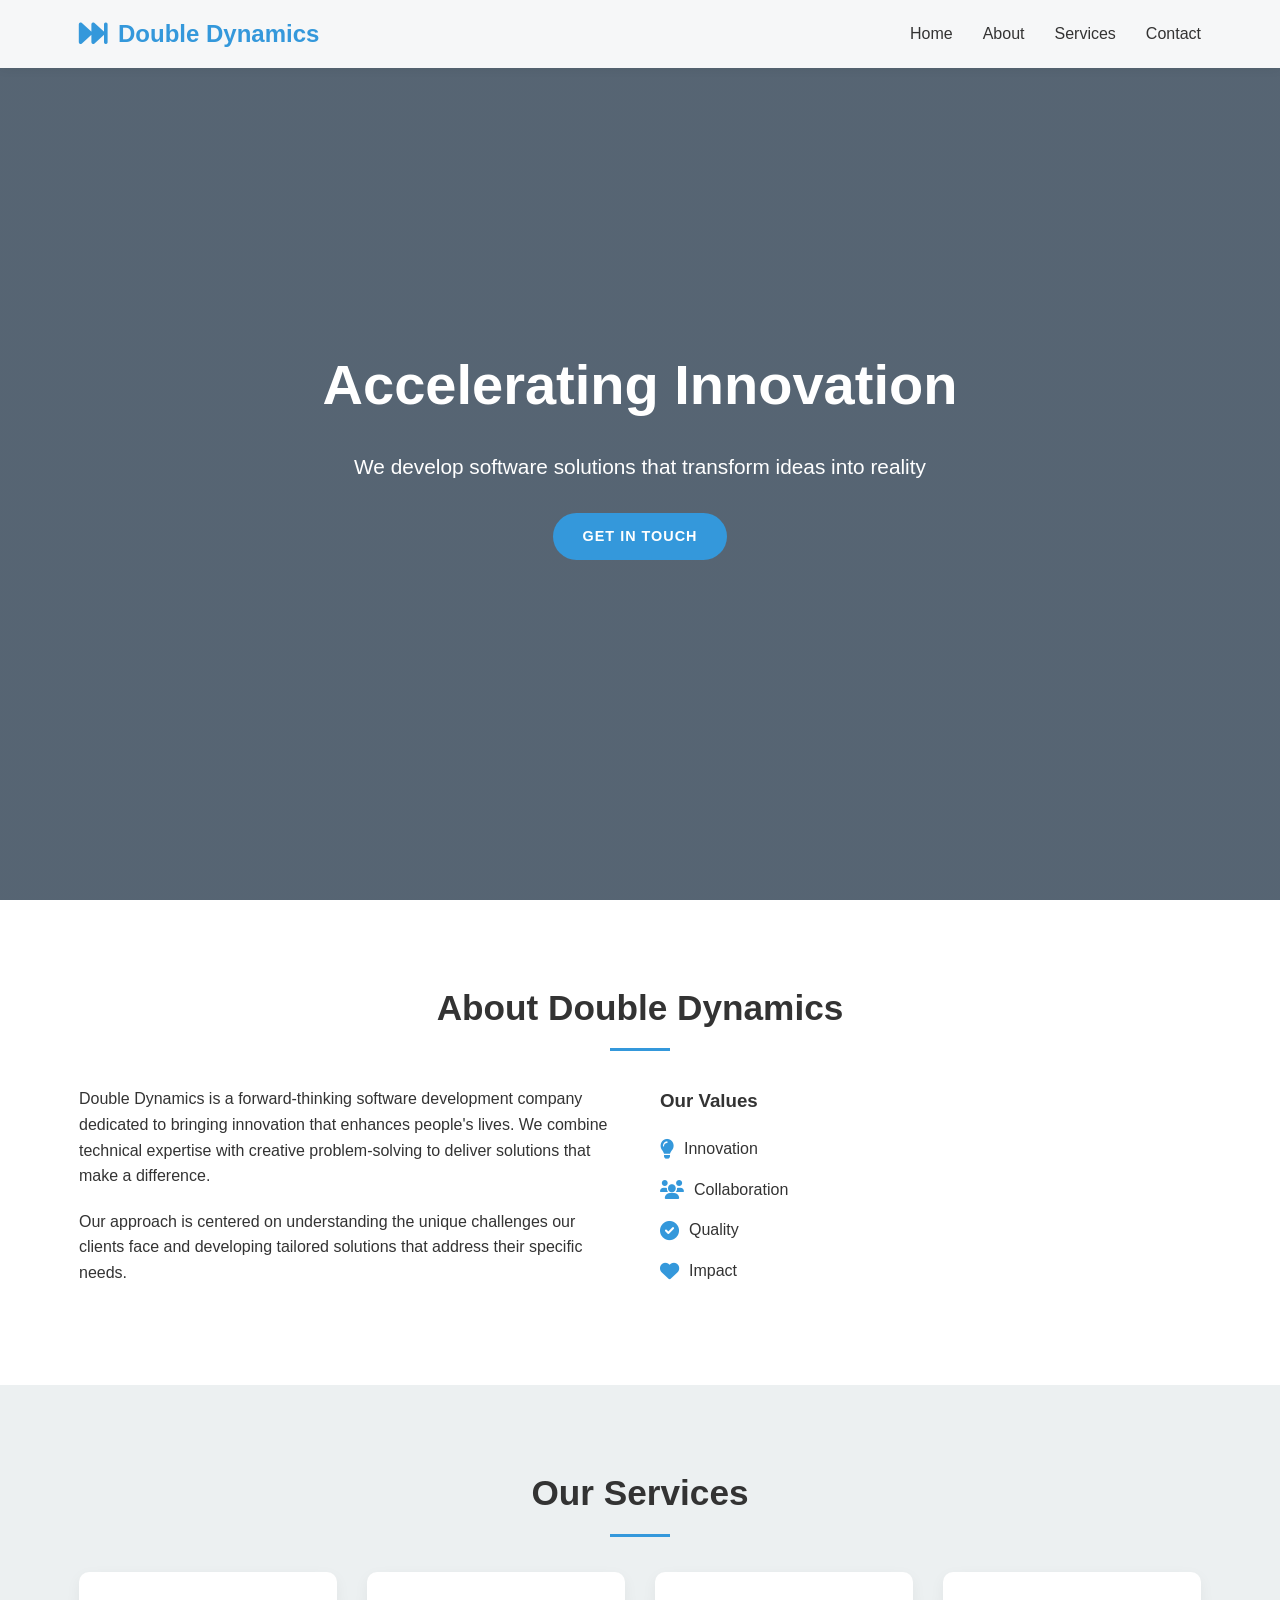
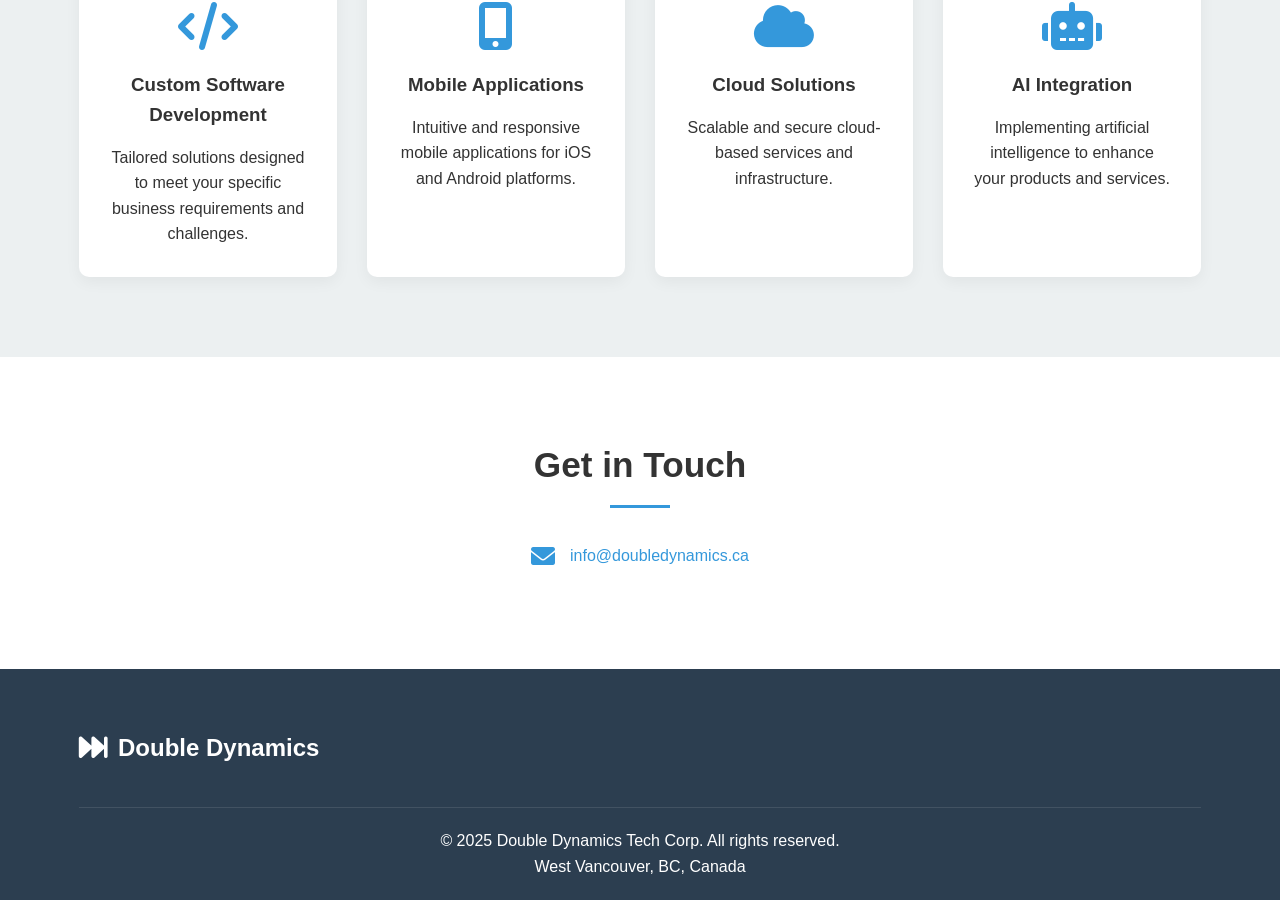
==== docs/index.html @ 599ba22c "Please provide the file changes you'd like me to summarize in a commit message." ====
<!DOCTYPE html>
<html lang="en">
<head>
    <meta charset="UTF-8">
    <meta name="viewport" content="width=device-width, initial-scale=1.0">
    <title>Double Dynamics - Innovative Software Solutions</title>
    <link rel="stylesheet" href="css/styles.css">
    <link rel="stylesheet" href="https://cdnjs.cloudflare.com/ajax/libs/font-awesome/6.0.0/css/all.min.css">
    <meta name="description" content="Double Dynamics - Bringing innovation to help people's lives through software development">
</head>
<body>
    <header>
        <div class="container">
            <div class="logo">
                <i class="fas fa-fast-forward"></i>
                <span>Double Dynamics</span>
            </div>
            <nav>
                <ul>
                    <li><a href="#home">Home</a></li>
                    <li><a href="#about">About</a></li>
                    <li><a href="#services">Services</a></li>
                    <li><a href="#contact">Contact</a></li>
                </ul>
            </nav>
        </div>
    </header>

    <section id="home" class="hero">
        <div class="container">
            <h1>Accelerating Innovation</h1>
            <p>We develop software solutions that transform ideas into reality</p>
            <a href="#contact" class="btn">Get in Touch</a>
        </div>
    </section>

    <section id="about" class="about">
        <div class="container">
            <h2>About Double Dynamics</h2>
            <div class="about-content">
                <div class="about-text">
                    <p>Double Dynamics is a forward-thinking software development company dedicated to bringing innovation that enhances people's lives. We combine technical expertise with creative problem-solving to deliver solutions that make a difference.</p>
                    <p>Our approach is centered on understanding the unique challenges our clients face and developing tailored solutions that address their specific needs.</p>
                </div>
                <div class="about-values">
                    <h3>Our Values</h3>
                    <ul>
                        <li><i class="fas fa-lightbulb"></i> Innovation</li>
                        <li><i class="fas fa-users"></i> Collaboration</li>
                        <li><i class="fas fa-check-circle"></i> Quality</li>
                        <li><i class="fas fa-heart"></i> Impact</li>
                    </ul>
                </div>
            </div>
        </div>
    </section>

    <section id="services" class="services">
        <div class="container">
            <h2>Our Services</h2>
            <div class="services-grid">
                <div class="service-card">
                    <i class="fas fa-code"></i>
                    <h3>Custom Software Development</h3>
                    <p>Tailored solutions designed to meet your specific business requirements and challenges.</p>
                </div>
                <div class="service-card">
                    <i class="fas fa-mobile-alt"></i>
                    <h3>Mobile Applications</h3>
                    <p>Intuitive and responsive mobile applications for iOS and Android platforms.</p>
                </div>
                <div class="service-card">
                    <i class="fas fa-cloud"></i>
                    <h3>Cloud Solutions</h3>
                    <p>Scalable and secure cloud-based services and infrastructure.</p>
                </div>
                <div class="service-card">
                    <i class="fas fa-robot"></i>
                    <h3>AI Integration</h3>
                    <p>Implementing artificial intelligence to enhance your products and services.</p>
                </div>
            </div>
        </div>
    </section>

    <section id="contact" class="contact">
        <div class="container">
            <h2>Get in Touch</h2>
            <div class="contact-content">
                <div class="contact-info">
                    <div class="info-item">
                        <i class="fas fa-envelope"></i>
                        <p><a href="mailto:info@doubledynamics.ca">info@doubledynamics.ca</a></p>
                    </div>
                </div>
            </div>
        </div>
    </section>

    <footer>
        <div class="container">
            <div class="footer-content">
                <div class="footer-logo">
                    <i class="fas fa-fast-forward"></i>
                    <span>Double Dynamics</span>
                </div>
                <!--
                    <div class="footer-social">
                        <a href="#"><i class="fab fa-twitter"></i></a>
                        <a href="#"><i class="fab fa-linkedin"></i></a>
                        <a href="#"><i class="fab fa-github"></i></a>
                    </div>
                -->
            </div>
            <div class="footer-bottom">
                <p>&copy; 2025 Double Dynamics Tech Corp. All rights reserved.</p>
                <p>West Vancouver, BC, Canada</p>
            </div>
        </div>
    </footer>

    <script src="js/main.js"></script>
</body>
</html>
---- docs/css/styles.css ----
/* Base Styles */
:root {
    --primary-color: #3498db;
    --secondary-color: #2c3e50;
    --accent-color: #e74c3c;
    --light-color: #ecf0f1;
    --dark-color: #2c3e50;
    --text-color: #333;
    --font-primary: 'Segoe UI', Tahoma, Geneva, Verdana, sans-serif;
    --transition: all 0.3s ease;
}

* {
    margin: 0;
    padding: 0;
    box-sizing: border-box;
}

html {
    scroll-behavior: smooth;
}

body {
    font-family: var(--font-primary);
    line-height: 1.6;
    color: var(--text-color);
    background-color: #fff;
}

.container {
    width: 90%;
    max-width: 1200px;
    margin: 0 auto;
    padding: 0 15px;
}

a {
    text-decoration: none;
    color: inherit;
}

ul {
    list-style: none;
}

img {
    max-width: 100%;
}

section {
    padding: 80px 0;
}

h1, h2, h3 {
    margin-bottom: 20px;
    font-weight: 600;
}

h2 {
    text-align: center;
    font-size: 2.2rem;
    position: relative;
    margin-bottom: 50px;
}

h2::after {
    content: '';
    position: absolute;
    bottom: -15px;
    left: 50%;
    transform: translateX(-50%);
    width: 60px;
    height: 3px;
    background-color: var(--primary-color);
}

.btn {
    display: inline-block;
    background-color: var(--primary-color);
    color: white;
    padding: 12px 30px;
    border-radius: 30px;
    text-transform: uppercase;
    font-weight: 600;
    font-size: 0.9rem;
    letter-spacing: 1px;
    transition: var(--transition);
    border: none;
    cursor: pointer;
}

.btn:hover {
    background-color: var(--secondary-color);
    transform: translateY(-3px);
    box-shadow: 0 10px 20px rgba(0, 0, 0, 0.1);
}

/* Header */
header {
    position: fixed;
    top: 0;
    left: 0;
    width: 100%;
    background-color: rgba(255, 255, 255, 0.95);
    box-shadow: 0 2px 10px rgba(0, 0, 0, 0.1);
    z-index: 1000;
    padding: 15px 0;
    transition: var(--transition);
}

header .container {
    display: flex;
    justify-content: space-between;
    align-items: center;
}

.logo {
    display: flex;
    align-items: center;
    font-size: 1.5rem;
    font-weight: 700;
    color: var(--primary-color);
}

.logo i {
    font-size: 1.8rem;
    margin-right: 10px;
}

nav ul {
    display: flex;
}

nav ul li {
    margin-left: 30px;
}

nav ul li a {
    font-weight: 500;
    transition: var(--transition);
}

nav ul li a:hover {
    color: var(--primary-color);
}

/* Hero Section */
.hero {
    height: 100vh;
    background: linear-gradient(rgba(44, 62, 80, 0.8), rgba(44, 62, 80, 0.8)), url('../img/hero-bg.jpg');
    background-size: cover;
    background-position: center;
    color: white;
    display: flex;
    align-items: center;
    text-align: center;
}

.hero h1 {
    font-size: 3.5rem;
    margin-bottom: 20px;
    animation: fadeInDown 1s ease;
}

.hero p {
    font-size: 1.3rem;
    margin-bottom: 30px;
    max-width: 700px;
    margin-left: auto;
    margin-right: auto;
    animation: fadeInUp 1s ease;
}

/* About Section */
.about-content {
    display: flex;
    flex-wrap: wrap;
    justify-content: space-between;
    align-items: flex-start;
    gap: 40px;
}

.about-text, .about-values {
    flex: 1;
    min-width: 300px;
}

.about-text p {
    margin-bottom: 20px;
}

.about-values h3 {
    margin-bottom: 20px;
}

.about-values ul li {
    margin-bottom: 15px;
    display: flex;
    align-items: center;
}

.about-values ul li i {
    color: var(--primary-color);
    margin-right: 10px;
    font-size: 1.2rem;
}

/* Services Section */
.services {
    background-color: var(--light-color);
}

.services-grid {
    display: grid;
    grid-template-columns: repeat(auto-fit, minmax(250px, 1fr));
    gap: 30px;
    margin-top: 30px;
}

.service-card {
    background-color: white;
    padding: 30px;
    border-radius: 10px;
    box-shadow: 0 5px 15px rgba(0, 0, 0, 0.05);
    text-align: center;
    transition: var(--transition);
}

.service-card:hover {
    transform: translateY(-10px);
    box-shadow: 0 15px 30px rgba(0, 0, 0, 0.1);
}

.service-card i {
    font-size: 3rem;
    color: var(--primary-color);
    margin-bottom: 20px;
}

.service-card h3 {
    margin-bottom: 15px;
}

/* Contact Section */
.contact-content {
    display: flex;
    justify-content: center;
    align-items: center;
}

.contact-info {
    min-width: 250px;
    display: flex;
    flex-direction: column;
    justify-content: center;
    align-items: center;
}

.info-item a {
    color: var(--primary-color);
    font-weight: 500;
    transition: var(--transition);
}

.info-item a:hover {
    color: var(--secondary-color);
    text-decoration: underline;
}

.info-item {
    display: flex;
    align-items: center;
    margin-bottom: 20px;
}

.info-item i {
    font-size: 1.5rem;
    color: var(--primary-color);
    margin-right: 15px;
}

/* Footer */
footer {
    background-color: var(--dark-color);
    color: white;
    padding: 60px 0 20px;
}

.footer-content {
    display: flex;
    justify-content: space-between;
    align-items: center;
    flex-wrap: wrap;
    margin-bottom: 40px;
}

.footer-logo {
    display: flex;
    align-items: center;
    font-size: 1.5rem;
    font-weight: 700;
}

.footer-logo i {
    font-size: 1.8rem;
    margin-right: 10px;
}

.footer-social a {
    display: inline-block;
    margin-left: 15px;
    font-size: 1.5rem;
    transition: var(--transition);
}

.footer-social a:hover {
    color: var(--primary-color);
    transform: translateY(-3px);
}

.footer-bottom {
    text-align: center;
    padding-top: 20px;
    border-top: 1px solid rgba(255, 255, 255, 0.1);
}

/* Animations */
@keyframes fadeInDown {
    from {
        opacity: 0;
        transform: translateY(-20px);
    }
    to {
        opacity: 1;
        transform: translateY(0);
    }
}

@keyframes fadeInUp {
    from {
        opacity: 0;
        transform: translateY(20px);
    }
    to {
        opacity: 1;
        transform: translateY(0);
    }
}

/* Responsive Design */
@media (max-width: 768px) {
    header {
        padding: 10px 0;
    }
    
    .logo {
        font-size: 1.2rem;
    }
    
    .logo i {
        font-size: 1.5rem;
    }
    
    nav ul li {
        margin-left: 15px;
    }
    
    .hero h1 {
        font-size: 2.5rem;
    }
    
    .hero p {
        font-size: 1.1rem;
    }
    
    section {
        padding: 60px 0;
    }
    
    h2 {
        font-size: 1.8rem;
    }
}

@media (max-width: 576px) {
    nav ul li {
        margin-left: 10px;
        font-size: 0.9rem;
    }
    
    .hero h1 {
        font-size: 2rem;
    }
    
    .btn {
        padding: 10px 20px;
        font-size: 0.8rem;
    }
}
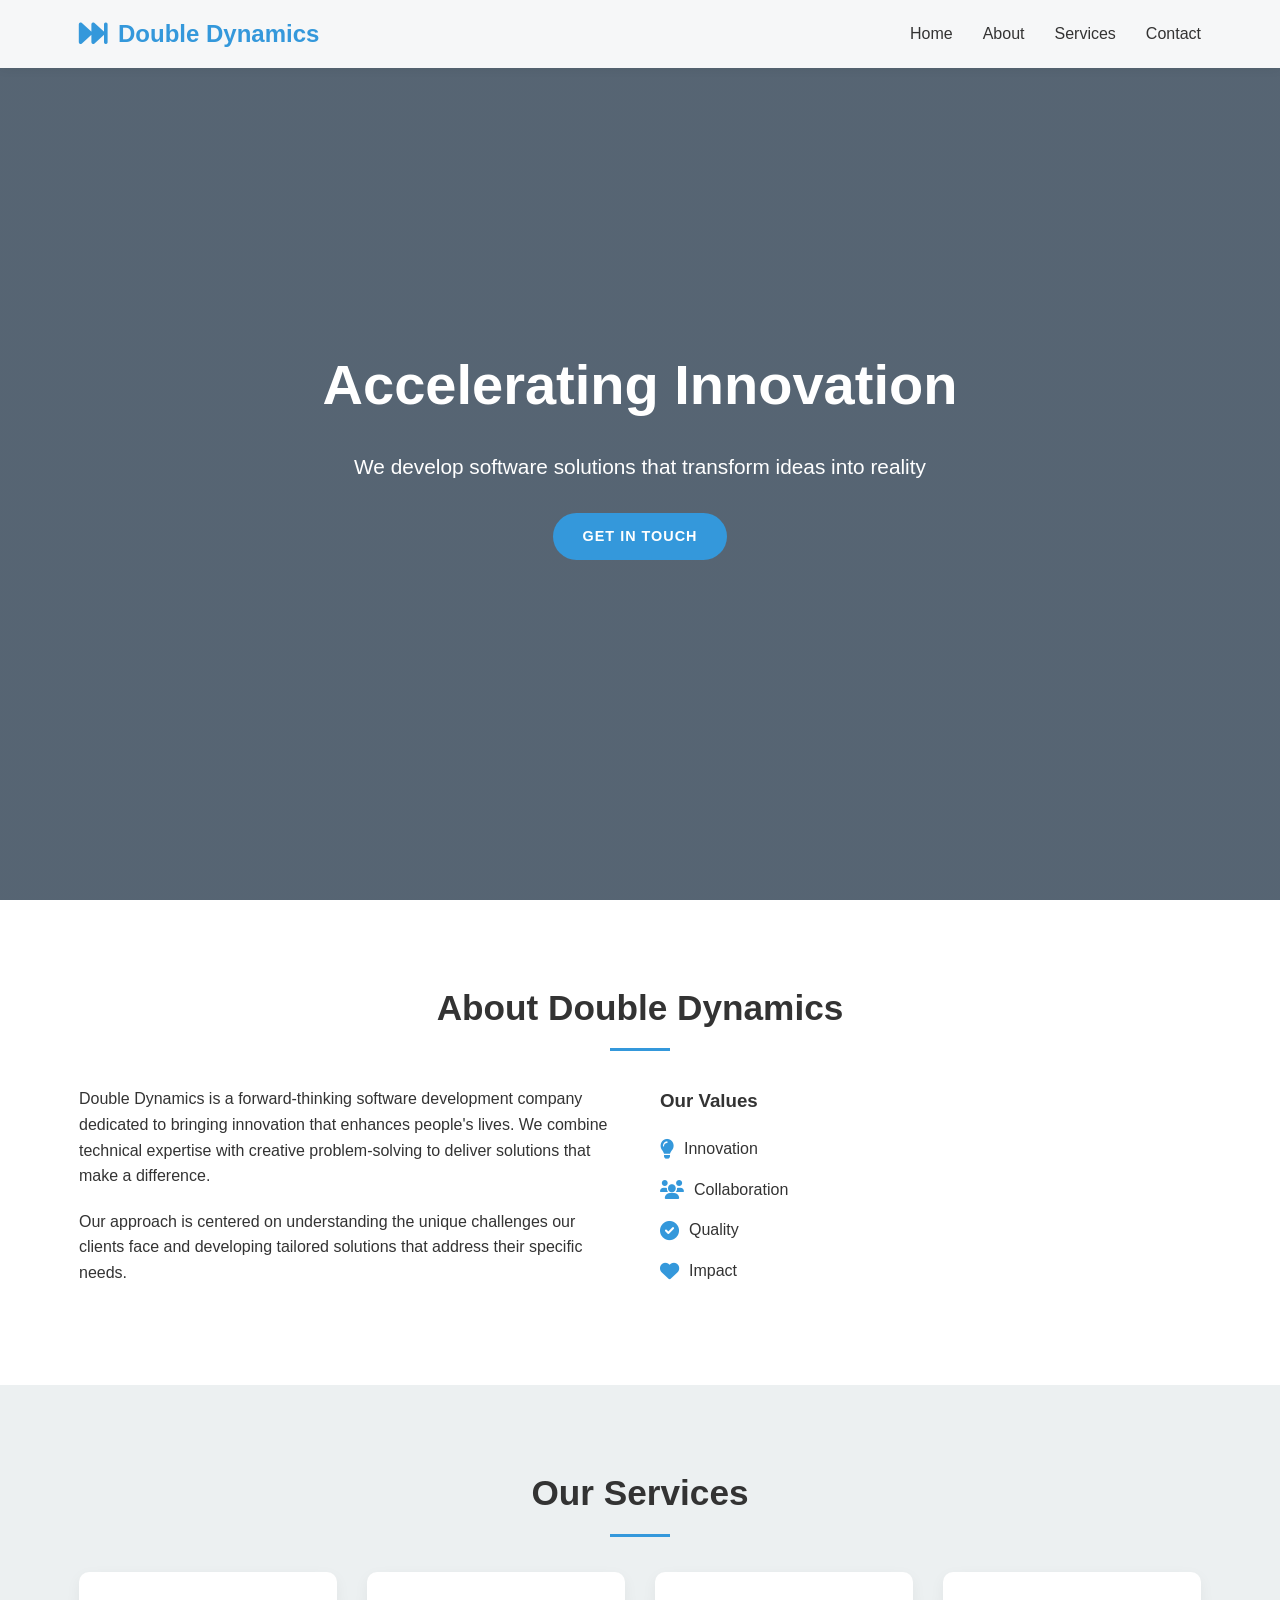
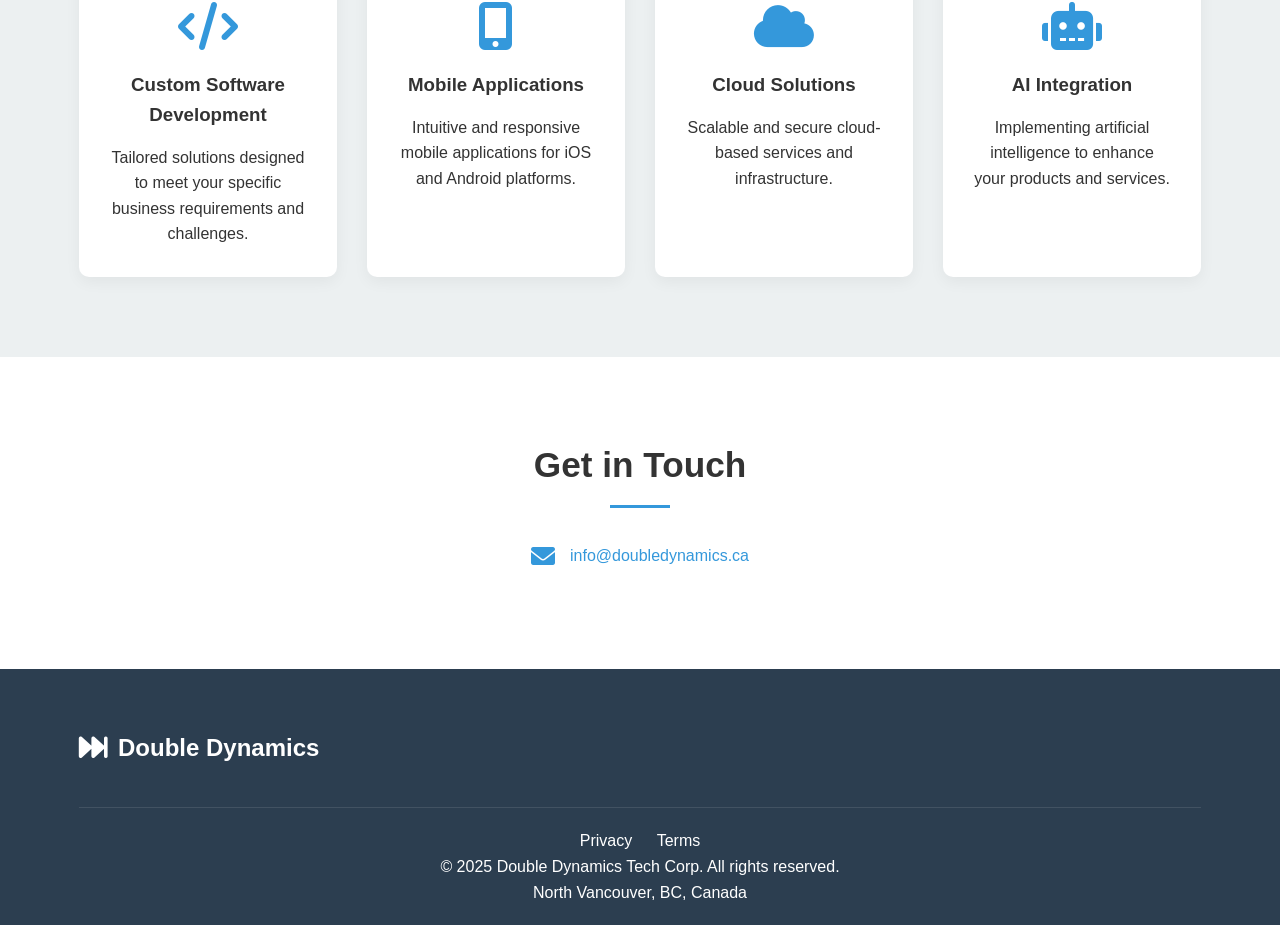
==== commit e33b7408: "Add privacy policy and terms of service pages Company-wide, service-agnostic pages from the legal pa" ====
--- a/docs/index.html
+++ b/docs/index.html
@@ -113,8 +113,9 @@
                 -->
             </div>
             <div class="footer-bottom">
+                <p class="footer-links"><a href="privacy.html">Privacy</a> <a href="terms.html">Terms</a></p>
                 <p>&copy; 2025 Double Dynamics Tech Corp. All rights reserved.</p>
-                <p>West Vancouver, BC, Canada</p>
+                <p>North Vancouver, BC, Canada</p>
             </div>
         </div>
     </footer>
--- a/docs/css/styles.css
+++ b/docs/css/styles.css
@@ -397,3 +397,59 @@
         font-size: 0.8rem;
     }
 }
+
+/* Legal pages (privacy.html, terms.html) */
+.legal {
+    padding: 120px 0 60px;
+}
+
+.legal .container {
+    max-width: 760px;
+}
+
+.legal h1 {
+    font-size: 2.2rem;
+    margin-bottom: 5px;
+}
+
+.legal .updated {
+    color: #777;
+    margin-bottom: 30px;
+}
+
+.legal h2 {
+    text-align: left;
+    font-size: 1.4rem;
+    margin: 40px 0 12px;
+}
+
+.legal h2::after {
+    display: none;
+}
+
+.legal p,
+.legal ul {
+    margin-bottom: 14px;
+}
+
+.legal ul {
+    list-style: disc;
+    padding-left: 22px;
+}
+
+.legal li {
+    margin-bottom: 8px;
+}
+
+.legal a {
+    color: var(--primary-color);
+    text-decoration: underline;
+}
+
+.footer-links a {
+    margin: 0 10px;
+}
+
+.footer-links a:hover {
+    color: var(--primary-color);
+}
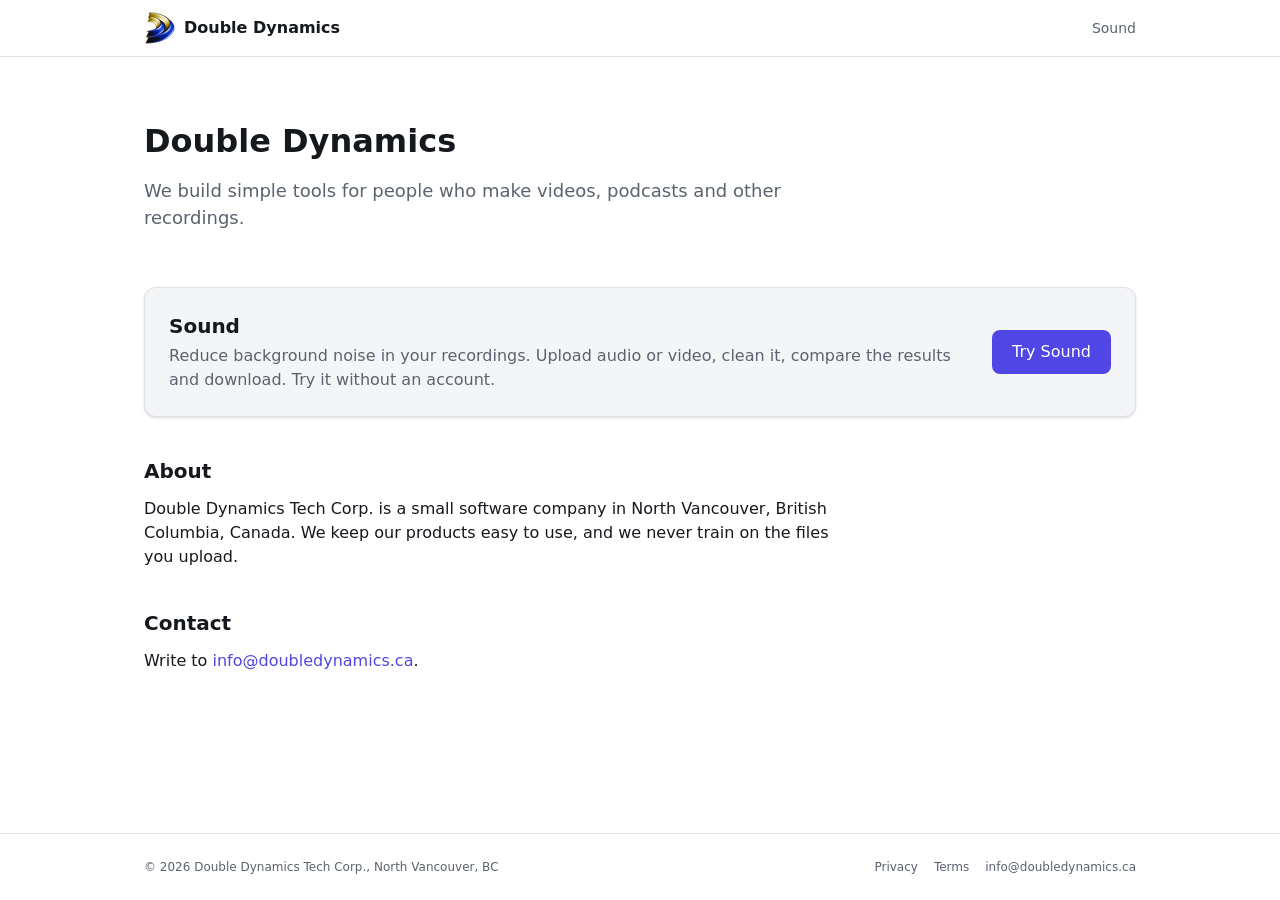
==== commit 26290a24: "Use the logo and Sound's look on the company site One short home page presenting Sound, replacing th" ====
--- a/docs/index.html
+++ b/docs/index.html
@@ -3,123 +3,64 @@
 <head>
     <meta charset="UTF-8">
     <meta name="viewport" content="width=device-width, initial-scale=1.0">
-    <title>Double Dynamics - Innovative Software Solutions</title>
+    <title>Double Dynamics</title>
+    <meta name="description" content="Double Dynamics is a small software company in North Vancouver, BC. We make Sound, a web app that reduces background noise in recordings.">
     <link rel="stylesheet" href="css/styles.css">
-    <link rel="stylesheet" href="https://cdnjs.cloudflare.com/ajax/libs/font-awesome/6.0.0/css/all.min.css">
-    <meta name="description" content="Double Dynamics - Bringing innovation to help people's lives through software development">
+    <link rel="icon" href="favicon.ico" sizes="any">
+    <link rel="icon" href="img/logo-64.png" type="image/png">
+    <link rel="apple-touch-icon" href="img/apple-touch-icon.png">
+    <meta property="og:type" content="website">
+    <meta property="og:site_name" content="Double Dynamics">
+    <meta property="og:title" content="Double Dynamics">
+    <meta property="og:description" content="A small software company in North Vancouver, BC. We make Sound, a web app that reduces background noise in recordings.">
+    <meta property="og:url" content="https://www.doubledynamics.ca/">
+    <meta property="og:image" content="https://www.doubledynamics.ca/img/og.png">
+    <meta name="twitter:card" content="summary_large_image">
 </head>
 <body>
-    <header>
-        <div class="container">
-            <div class="logo">
-                <i class="fas fa-fast-forward"></i>
+    <header class="site-header">
+        <div class="page-width">
+            <a class="brand" href="index.html">
+                <img src="img/logo-64.png" alt="" width="32" height="32">
                 <span>Double Dynamics</span>
-            </div>
-            <nav>
-                <ul>
-                    <li><a href="#home">Home</a></li>
-                    <li><a href="#about">About</a></li>
-                    <li><a href="#services">Services</a></li>
-                    <li><a href="#contact">Contact</a></li>
-                </ul>
-            </nav>
+            </a>
+            <nav><a href="https://sound.doubledynamics.ca">Sound</a></nav>
         </div>
     </header>
 
-    <section id="home" class="hero">
-        <div class="container">
-            <h1>Accelerating Innovation</h1>
-            <p>We develop software solutions that transform ideas into reality</p>
-            <a href="#contact" class="btn">Get in Touch</a>
+    <main>
+        <div class="page-width">
+            <section class="intro">
+                <h1>Double Dynamics</h1>
+                <p>We build simple tools for people who make videos, podcasts and other recordings.</p>
+            </section>
+
+            <section class="product-card">
+                <div>
+                    <h2>Sound</h2>
+                    <p>Reduce background noise in your recordings. Upload audio or video, clean it, compare the results and download. Try it without an account.</p>
+                </div>
+                <a class="button" href="https://sound.doubledynamics.ca">Try Sound</a>
+            </section>
+
+            <section class="text-block">
+                <h2>About</h2>
+                <p>Double Dynamics Tech Corp. is a small software company in North Vancouver, British Columbia, Canada. We keep our products easy to use, and we never train on the files you upload.</p>
+                <h2>Contact</h2>
+                <p>Write to <a href="mailto:info@doubledynamics.ca">info@doubledynamics.ca</a>.</p>
+            </section>
         </div>
-    </section>
+    </main>
 
-    <section id="about" class="about">
-        <div class="container">
-            <h2>About Double Dynamics</h2>
-            <div class="about-content">
-                <div class="about-text">
-                    <p>Double Dynamics is a forward-thinking software development company dedicated to bringing innovation that enhances people's lives. We combine technical expertise with creative problem-solving to deliver solutions that make a difference.</p>
-                    <p>Our approach is centered on understanding the unique challenges our clients face and developing tailored solutions that address their specific needs.</p>
-                </div>
-                <div class="about-values">
-                    <h3>Our Values</h3>
-                    <ul>
-                        <li><i class="fas fa-lightbulb"></i> Innovation</li>
-                        <li><i class="fas fa-users"></i> Collaboration</li>
-                        <li><i class="fas fa-check-circle"></i> Quality</li>
-                        <li><i class="fas fa-heart"></i> Impact</li>
-                    </ul>
-                </div>
-            </div>
-        </div>
-    </section>
-
-    <section id="services" class="services">
-        <div class="container">
-            <h2>Our Services</h2>
-            <div class="services-grid">
-                <div class="service-card">
-                    <i class="fas fa-code"></i>
-                    <h3>Custom Software Development</h3>
-                    <p>Tailored solutions designed to meet your specific business requirements and challenges.</p>
-                </div>
-                <div class="service-card">
-                    <i class="fas fa-mobile-alt"></i>
-                    <h3>Mobile Applications</h3>
-                    <p>Intuitive and responsive mobile applications for iOS and Android platforms.</p>
-                </div>
-                <div class="service-card">
-                    <i class="fas fa-cloud"></i>
-                    <h3>Cloud Solutions</h3>
-                    <p>Scalable and secure cloud-based services and infrastructure.</p>
-                </div>
-                <div class="service-card">
-                    <i class="fas fa-robot"></i>
-                    <h3>AI Integration</h3>
-                    <p>Implementing artificial intelligence to enhance your products and services.</p>
-                </div>
-            </div>
-        </div>
-    </section>
-
-    <section id="contact" class="contact">
-        <div class="container">
-            <h2>Get in Touch</h2>
-            <div class="contact-content">
-                <div class="contact-info">
-                    <div class="info-item">
-                        <i class="fas fa-envelope"></i>
-                        <p><a href="mailto:info@doubledynamics.ca">info@doubledynamics.ca</a></p>
-                    </div>
-                </div>
-            </div>
-        </div>
-    </section>
-
-    <footer>
-        <div class="container">
-            <div class="footer-content">
-                <div class="footer-logo">
-                    <i class="fas fa-fast-forward"></i>
-                    <span>Double Dynamics</span>
-                </div>
-                <!--
-                    <div class="footer-social">
-                        <a href="#"><i class="fab fa-twitter"></i></a>
-                        <a href="#"><i class="fab fa-linkedin"></i></a>
-                        <a href="#"><i class="fab fa-github"></i></a>
-                    </div>
-                -->
-            </div>
-            <div class="footer-bottom">
-                <p class="footer-links"><a href="privacy.html">Privacy</a> <a href="terms.html">Terms</a></p>
-                <p>&copy; 2025 Double Dynamics Tech Corp. All rights reserved.</p>
-                <p>North Vancouver, BC, Canada</p>
-            </div>
+    <footer class="site-footer">
+        <div class="page-width">
+            <p class="copyright">&copy; 2026 Double Dynamics Tech Corp., North Vancouver, BC</p>
+            <nav>
+                <a href="privacy.html">Privacy</a>
+                <a href="terms.html">Terms</a>
+                <a href="mailto:info@doubledynamics.ca">info@doubledynamics.ca</a>
+            </nav>
         </div>
     </footer>
-
-    <script src="js/main.js"></script>
 </body>
 </html>
--- a/docs/css/styles.css
+++ b/docs/css/styles.css
@@ -1,455 +1,128 @@
-/* Base Styles */
+/*
+ * Same look as Sound (sound.doubledynamics.ca): the colour, size and radius
+ * values copy noise_removal web/src/styles/theme.css.
+ */
 :root {
-    --primary-color: #3498db;
-    --secondary-color: #2c3e50;
-    --accent-color: #e74c3c;
-    --light-color: #ecf0f1;
-    --dark-color: #2c3e50;
-    --text-color: #333;
-    --font-primary: 'Segoe UI', Tahoma, Geneva, Verdana, sans-serif;
-    --transition: all 0.3s ease;
+  --color-surface: #ffffff;
+  --color-surface-muted: #f4f5f7;
+  --color-border: #dfe2e7;
+  --color-text: #15181d;
+  --color-text-muted: #5b6370;
+  --color-accent: #4f46e5;
+  --color-accent-hover: #4338ca;
+  --color-accent-contrast: #ffffff;
+  --color-accent-soft: #eef0ff;
+  --color-focus: #6366f1;
+  --font-sans: "Inter", ui-sans-serif, system-ui, sans-serif;
+  --radius-md: 0.5rem;
+  --radius-lg: 0.75rem;
+  --shadow-card: 0 1px 2px rgb(16 24 40 / 0.06), 0 1px 3px rgb(16 24 40 / 0.1);
+  --page-width: 64rem;
+  --text-width: 44rem;
+  color-scheme: light dark;
 }
 
-* {
-    margin: 0;
-    padding: 0;
-    box-sizing: border-box;
+@media (prefers-color-scheme: dark) {
+  :root {
+    --color-surface: #0f1115;
+    --color-surface-muted: #181b21;
+    --color-border: #2e333c;
+    --color-text: #eef0f3;
+    --color-text-muted: #a0a8b5;
+    --color-accent: #818cf8;
+    --color-accent-hover: #a5b4fc;
+    --color-accent-contrast: #0f1115;
+    --color-accent-soft: #23264a;
+    --shadow-card: 0 1px 2px rgb(0 0 0 / 0.4);
+  }
 }
 
-html {
-    scroll-behavior: smooth;
+* { box-sizing: border-box; }
+
+body {
+  margin: 0;
+  min-height: 100dvh;
+  display: flex;
+  flex-direction: column;
+  background: var(--color-surface);
+  color: var(--color-text);
+  font-family: var(--font-sans);
+  line-height: 1.5;
+  -webkit-font-smoothing: antialiased;
 }
 
-body {
-    font-family: var(--font-primary);
-    line-height: 1.6;
-    color: var(--text-color);
-    background-color: #fff;
+a { color: var(--color-accent); text-underline-offset: 4px; text-decoration: none; }
+a:hover { text-decoration: underline; }
+:focus-visible { outline: 2px solid var(--color-focus); outline-offset: 2px; }
+
+.page-width {
+  width: 100%;
+  max-width: var(--page-width);
+  margin: 0 auto;
+  padding: 0 1rem;
 }
 
-.container {
-    width: 90%;
-    max-width: 1200px;
-    margin: 0 auto;
-    padding: 0 15px;
+/* Header: same height, width and border as Sound's. */
+.site-header { border-bottom: 1px solid var(--color-border); }
+.site-header .page-width { display: flex; align-items: center; gap: 0.75rem; height: 3.5rem; }
+.brand { display: flex; align-items: center; gap: 0.5rem; margin-right: auto; color: var(--color-text); font-weight: 600; }
+.brand:hover { text-decoration: none; }
+.brand img { width: 2rem; height: 2rem; }
+.site-header nav a { color: var(--color-text-muted); font-size: 0.875rem; }
+
+main { flex: 1; padding: 2rem 0 3rem; }
+
+h1 { font-size: 2rem; line-height: 2.5rem; margin: 0 0 1rem; }
+h2 { font-size: 1.25rem; line-height: 1.75rem; margin: 2.5rem 0 0.75rem; }
+p, ul { margin: 0 0 1rem; }
+
+.intro { max-width: var(--text-width); padding: 2rem 0 1rem; }
+.intro p { color: var(--color-text-muted); font-size: 1.125rem; }
+
+.product-card {
+  display: flex;
+  align-items: center;
+  gap: 1.5rem;
+  flex-wrap: wrap;
+  margin: 1.5rem 0;
+  padding: 1.5rem;
+  border: 1px solid var(--color-border);
+  border-radius: var(--radius-lg);
+  background: var(--color-surface-muted);
+  box-shadow: var(--shadow-card);
 }
+.product-card div { flex: 1 1 18rem; }
+.product-card h2 { margin: 0 0 0.25rem; }
+.product-card p { margin: 0; color: var(--color-text-muted); }
 
-a {
-    text-decoration: none;
-    color: inherit;
+.button {
+  display: inline-block;
+  padding: 0.625rem 1.25rem;
+  border-radius: var(--radius-md);
+  background: var(--color-accent);
+  color: var(--color-accent-contrast);
+  font-weight: 500;
 }
+.button:hover { background: var(--color-accent-hover); text-decoration: none; }
 
-ul {
-    list-style: none;
+.text-block { max-width: var(--text-width); }
+
+/* Privacy and Terms */
+.legal > * { max-width: var(--text-width); }
+.legal .updated { color: var(--color-text-muted); font-size: 0.875rem; }
+.legal li { margin-bottom: 0.5rem; }
+
+/* Footer: same text on Sound. */
+.site-footer { border-top: 1px solid var(--color-border); }
+.site-footer .page-width {
+  display: flex;
+  flex-wrap: wrap;
+  gap: 0.5rem 1rem;
+  padding-top: 1.5rem;
+  padding-bottom: 1.5rem;
+  color: var(--color-text-muted);
+  font-size: 0.75rem;
 }
-
-img {
-    max-width: 100%;
-}
-
-section {
-    padding: 80px 0;
-}
-
-h1, h2, h3 {
-    margin-bottom: 20px;
-    font-weight: 600;
-}
-
-h2 {
-    text-align: center;
-    font-size: 2.2rem;
-    position: relative;
-    margin-bottom: 50px;
-}
-
-h2::after {
-    content: '';
-    position: absolute;
-    bottom: -15px;
-    left: 50%;
-    transform: translateX(-50%);
-    width: 60px;
-    height: 3px;
-    background-color: var(--primary-color);
-}
-
-.btn {
-    display: inline-block;
-    background-color: var(--primary-color);
-    color: white;
-    padding: 12px 30px;
-    border-radius: 30px;
-    text-transform: uppercase;
-    font-weight: 600;
-    font-size: 0.9rem;
-    letter-spacing: 1px;
-    transition: var(--transition);
-    border: none;
-    cursor: pointer;
-}
-
-.btn:hover {
-    background-color: var(--secondary-color);
-    transform: translateY(-3px);
-    box-shadow: 0 10px 20px rgba(0, 0, 0, 0.1);
-}
-
-/* Header */
-header {
-    position: fixed;
-    top: 0;
-    left: 0;
-    width: 100%;
-    background-color: rgba(255, 255, 255, 0.95);
-    box-shadow: 0 2px 10px rgba(0, 0, 0, 0.1);
-    z-index: 1000;
-    padding: 15px 0;
-    transition: var(--transition);
-}
-
-header .container {
-    display: flex;
-    justify-content: space-between;
-    align-items: center;
-}
-
-.logo {
-    display: flex;
-    align-items: center;
-    font-size: 1.5rem;
-    font-weight: 700;
-    color: var(--primary-color);
-}
-
-.logo i {
-    font-size: 1.8rem;
-    margin-right: 10px;
-}
-
-nav ul {
-    display: flex;
-}
-
-nav ul li {
-    margin-left: 30px;
-}
-
-nav ul li a {
-    font-weight: 500;
-    transition: var(--transition);
-}
-
-nav ul li a:hover {
-    color: var(--primary-color);
-}
-
-/* Hero Section */
-.hero {
-    height: 100vh;
-    background: linear-gradient(rgba(44, 62, 80, 0.8), rgba(44, 62, 80, 0.8)), url('../img/hero-bg.jpg');
-    background-size: cover;
-    background-position: center;
-    color: white;
-    display: flex;
-    align-items: center;
-    text-align: center;
-}
-
-.hero h1 {
-    font-size: 3.5rem;
-    margin-bottom: 20px;
-    animation: fadeInDown 1s ease;
-}
-
-.hero p {
-    font-size: 1.3rem;
-    margin-bottom: 30px;
-    max-width: 700px;
-    margin-left: auto;
-    margin-right: auto;
-    animation: fadeInUp 1s ease;
-}
-
-/* About Section */
-.about-content {
-    display: flex;
-    flex-wrap: wrap;
-    justify-content: space-between;
-    align-items: flex-start;
-    gap: 40px;
-}
-
-.about-text, .about-values {
-    flex: 1;
-    min-width: 300px;
-}
-
-.about-text p {
-    margin-bottom: 20px;
-}
-
-.about-values h3 {
-    margin-bottom: 20px;
-}
-
-.about-values ul li {
-    margin-bottom: 15px;
-    display: flex;
-    align-items: center;
-}
-
-.about-values ul li i {
-    color: var(--primary-color);
-    margin-right: 10px;
-    font-size: 1.2rem;
-}
-
-/* Services Section */
-.services {
-    background-color: var(--light-color);
-}
-
-.services-grid {
-    display: grid;
-    grid-template-columns: repeat(auto-fit, minmax(250px, 1fr));
-    gap: 30px;
-    margin-top: 30px;
-}
-
-.service-card {
-    background-color: white;
-    padding: 30px;
-    border-radius: 10px;
-    box-shadow: 0 5px 15px rgba(0, 0, 0, 0.05);
-    text-align: center;
-    transition: var(--transition);
-}
-
-.service-card:hover {
-    transform: translateY(-10px);
-    box-shadow: 0 15px 30px rgba(0, 0, 0, 0.1);
-}
-
-.service-card i {
-    font-size: 3rem;
-    color: var(--primary-color);
-    margin-bottom: 20px;
-}
-
-.service-card h3 {
-    margin-bottom: 15px;
-}
-
-/* Contact Section */
-.contact-content {
-    display: flex;
-    justify-content: center;
-    align-items: center;
-}
-
-.contact-info {
-    min-width: 250px;
-    display: flex;
-    flex-direction: column;
-    justify-content: center;
-    align-items: center;
-}
-
-.info-item a {
-    color: var(--primary-color);
-    font-weight: 500;
-    transition: var(--transition);
-}
-
-.info-item a:hover {
-    color: var(--secondary-color);
-    text-decoration: underline;
-}
-
-.info-item {
-    display: flex;
-    align-items: center;
-    margin-bottom: 20px;
-}
-
-.info-item i {
-    font-size: 1.5rem;
-    color: var(--primary-color);
-    margin-right: 15px;
-}
-
-/* Footer */
-footer {
-    background-color: var(--dark-color);
-    color: white;
-    padding: 60px 0 20px;
-}
-
-.footer-content {
-    display: flex;
-    justify-content: space-between;
-    align-items: center;
-    flex-wrap: wrap;
-    margin-bottom: 40px;
-}
-
-.footer-logo {
-    display: flex;
-    align-items: center;
-    font-size: 1.5rem;
-    font-weight: 700;
-}
-
-.footer-logo i {
-    font-size: 1.8rem;
-    margin-right: 10px;
-}
-
-.footer-social a {
-    display: inline-block;
-    margin-left: 15px;
-    font-size: 1.5rem;
-    transition: var(--transition);
-}
-
-.footer-social a:hover {
-    color: var(--primary-color);
-    transform: translateY(-3px);
-}
-
-.footer-bottom {
-    text-align: center;
-    padding-top: 20px;
-    border-top: 1px solid rgba(255, 255, 255, 0.1);
-}
-
-/* Animations */
-@keyframes fadeInDown {
-    from {
-        opacity: 0;
-        transform: translateY(-20px);
-    }
-    to {
-        opacity: 1;
-        transform: translateY(0);
-    }
-}
-
-@keyframes fadeInUp {
-    from {
-        opacity: 0;
-        transform: translateY(20px);
-    }
-    to {
-        opacity: 1;
-        transform: translateY(0);
-    }
-}
-
-/* Responsive Design */
-@media (max-width: 768px) {
-    header {
-        padding: 10px 0;
-    }
-    
-    .logo {
-        font-size: 1.2rem;
-    }
-    
-    .logo i {
-        font-size: 1.5rem;
-    }
-    
-    nav ul li {
-        margin-left: 15px;
-    }
-    
-    .hero h1 {
-        font-size: 2.5rem;
-    }
-    
-    .hero p {
-        font-size: 1.1rem;
-    }
-    
-    section {
-        padding: 60px 0;
-    }
-    
-    h2 {
-        font-size: 1.8rem;
-    }
-}
-
-@media (max-width: 576px) {
-    nav ul li {
-        margin-left: 10px;
-        font-size: 0.9rem;
-    }
-    
-    .hero h1 {
-        font-size: 2rem;
-    }
-    
-    .btn {
-        padding: 10px 20px;
-        font-size: 0.8rem;
-    }
-}
-
-/* Legal pages (privacy.html, terms.html) */
-.legal {
-    padding: 120px 0 60px;
-}
-
-.legal .container {
-    max-width: 760px;
-}
-
-.legal h1 {
-    font-size: 2.2rem;
-    margin-bottom: 5px;
-}
-
-.legal .updated {
-    color: #777;
-    margin-bottom: 30px;
-}
-
-.legal h2 {
-    text-align: left;
-    font-size: 1.4rem;
-    margin: 40px 0 12px;
-}
-
-.legal h2::after {
-    display: none;
-}
-
-.legal p,
-.legal ul {
-    margin-bottom: 14px;
-}
-
-.legal ul {
-    list-style: disc;
-    padding-left: 22px;
-}
-
-.legal li {
-    margin-bottom: 8px;
-}
-
-.legal a {
-    color: var(--primary-color);
-    text-decoration: underline;
-}
-
-.footer-links a {
-    margin: 0 10px;
-}
-
-.footer-links a:hover {
-    color: var(--primary-color);
-}
+.site-footer .copyright { margin: 0 auto 0 0; }
+.site-footer nav { display: flex; gap: 1rem; }
+.site-footer a { color: var(--color-text-muted); }
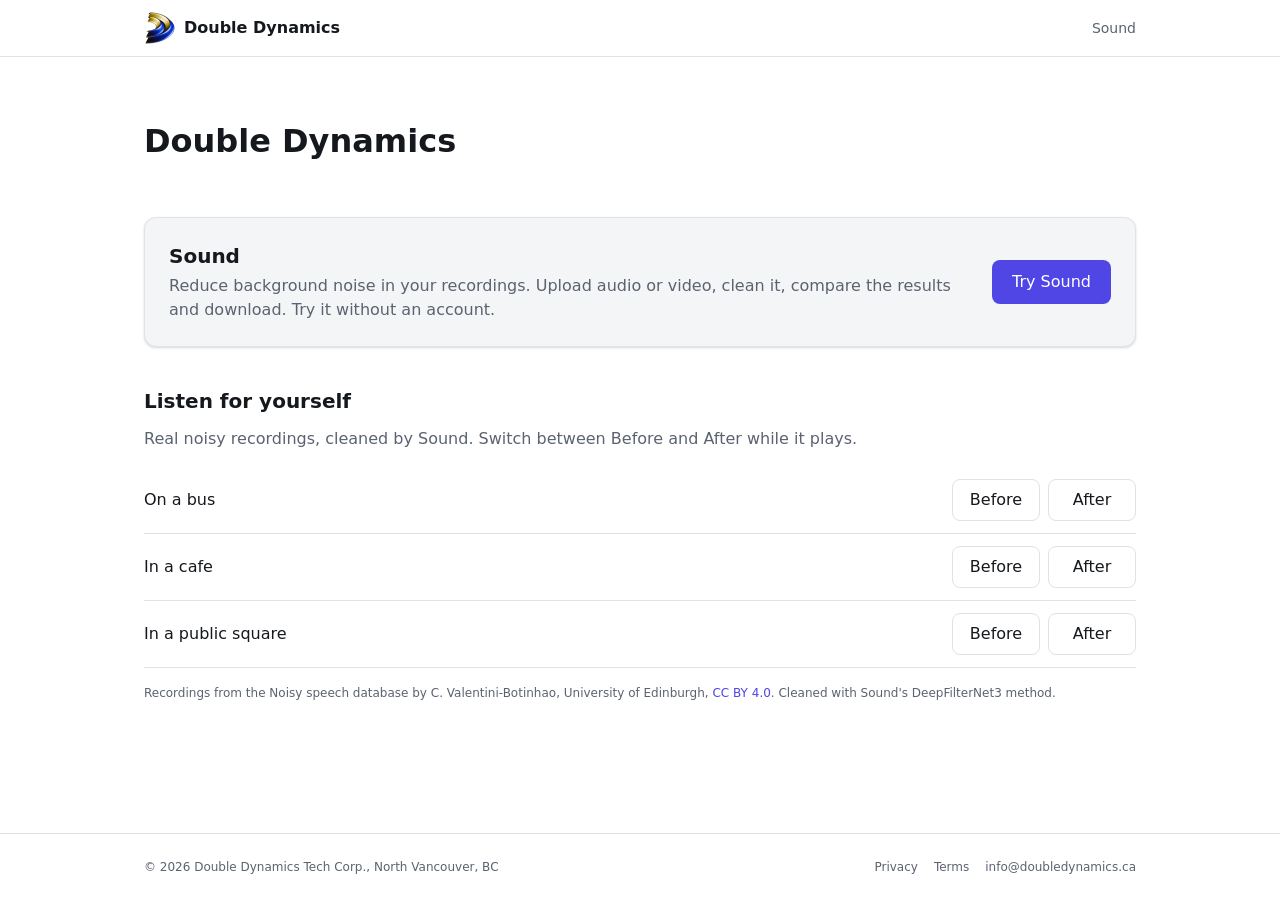
==== commit 0143e75b: "Company site: before/after players for Sound in place of About and Contact Three noisy recordings (b" ====
--- a/docs/index.html
+++ b/docs/index.html
@@ -32,7 +32,6 @@
         <div class="page-width">
             <section class="intro">
                 <h1>Double Dynamics</h1>
-                <p>We build simple tools for people who make videos, podcasts and other recordings.</p>
             </section>
 
             <section class="product-card">
@@ -43,12 +42,33 @@
                 <a class="button" href="https://sound.doubledynamics.ca">Try Sound</a>
             </section>
 
-            <section class="text-block">
-                <h2>About</h2>
-                <p>Double Dynamics Tech Corp. is a small software company in North Vancouver, British Columbia, Canada. We keep our products easy to use, and we never train on the files you upload.</p>
-                <h2>Contact</h2>
-                <p>Write to <a href="mailto:info@doubledynamics.ca">info@doubledynamics.ca</a>.</p>
+            <section class="samples">
+                <h2>Listen for yourself</h2>
+                <p class="samples-note">Real noisy recordings, cleaned by Sound. Switch between Before and After while it plays.</p>
+                <div class="sample" data-before="audio/bus-before.mp3" data-after="audio/bus-after.mp3">
+                    <span class="sample-label">On a bus</span>
+                    <div class="sample-buttons">
+                        <button type="button" data-version="before" aria-pressed="false">Before</button>
+                        <button type="button" data-version="after" aria-pressed="false">After</button>
+                    </div>
+                </div>
+                <div class="sample" data-before="audio/cafe-before.mp3" data-after="audio/cafe-after.mp3">
+                    <span class="sample-label">In a cafe</span>
+                    <div class="sample-buttons">
+                        <button type="button" data-version="before" aria-pressed="false">Before</button>
+                        <button type="button" data-version="after" aria-pressed="false">After</button>
+                    </div>
+                </div>
+                <div class="sample" data-before="audio/psquare-before.mp3" data-after="audio/psquare-after.mp3">
+                    <span class="sample-label">In a public square</span>
+                    <div class="sample-buttons">
+                        <button type="button" data-version="before" aria-pressed="false">Before</button>
+                        <button type="button" data-version="after" aria-pressed="false">After</button>
+                    </div>
+                </div>
+                <p class="credit">Recordings from the Noisy speech database by C. Valentini-Botinhao, University of Edinburgh, <a href="https://doi.org/10.7488/ds/2117">CC BY 4.0</a>. Cleaned with Sound's DeepFilterNet3 method.</p>
             </section>
+
         </div>
     </main>
 
@@ -62,5 +82,7 @@
             </nav>
         </div>
     </footer>
+
+    <script src="js/samples.js"></script>
 </body>
 </html>
--- a/docs/css/styles.css
+++ b/docs/css/styles.css
@@ -77,7 +77,6 @@
 p, ul { margin: 0 0 1rem; }
 
 .intro { max-width: var(--text-width); padding: 2rem 0 1rem; }
-.intro p { color: var(--color-text-muted); font-size: 1.125rem; }
 
 .product-card {
   display: flex;
@@ -105,7 +104,37 @@
 }
 .button:hover { background: var(--color-accent-hover); text-decoration: none; }
 
-.text-block { max-width: var(--text-width); }
+/* Before/After samples */
+.samples { margin-top: 2.5rem; }
+.samples-note { color: var(--color-text-muted); }
+.sample {
+  display: flex;
+  align-items: center;
+  justify-content: space-between;
+  flex-wrap: wrap;
+  gap: 0.75rem 1rem;
+  padding: 0.75rem 0;
+  border-bottom: 1px solid var(--color-border);
+}
+.sample-label { font-weight: 500; }
+.sample-buttons { display: flex; gap: 0.5rem; }
+.sample button {
+  min-width: 5.5rem;
+  padding: 0.5rem 1rem;
+  border: 1px solid var(--color-border);
+  border-radius: var(--radius-md);
+  background: var(--color-surface);
+  color: var(--color-text);
+  font: inherit;
+  cursor: pointer;
+}
+.sample button:hover { border-color: var(--color-accent); }
+.sample button[aria-pressed="true"] {
+  background: var(--color-accent);
+  border-color: var(--color-accent);
+  color: var(--color-accent-contrast);
+}
+.credit { margin-top: 1rem; color: var(--color-text-muted); font-size: 0.75rem; }
 
 /* Privacy and Terms */
 .legal > * { max-width: var(--text-width); }
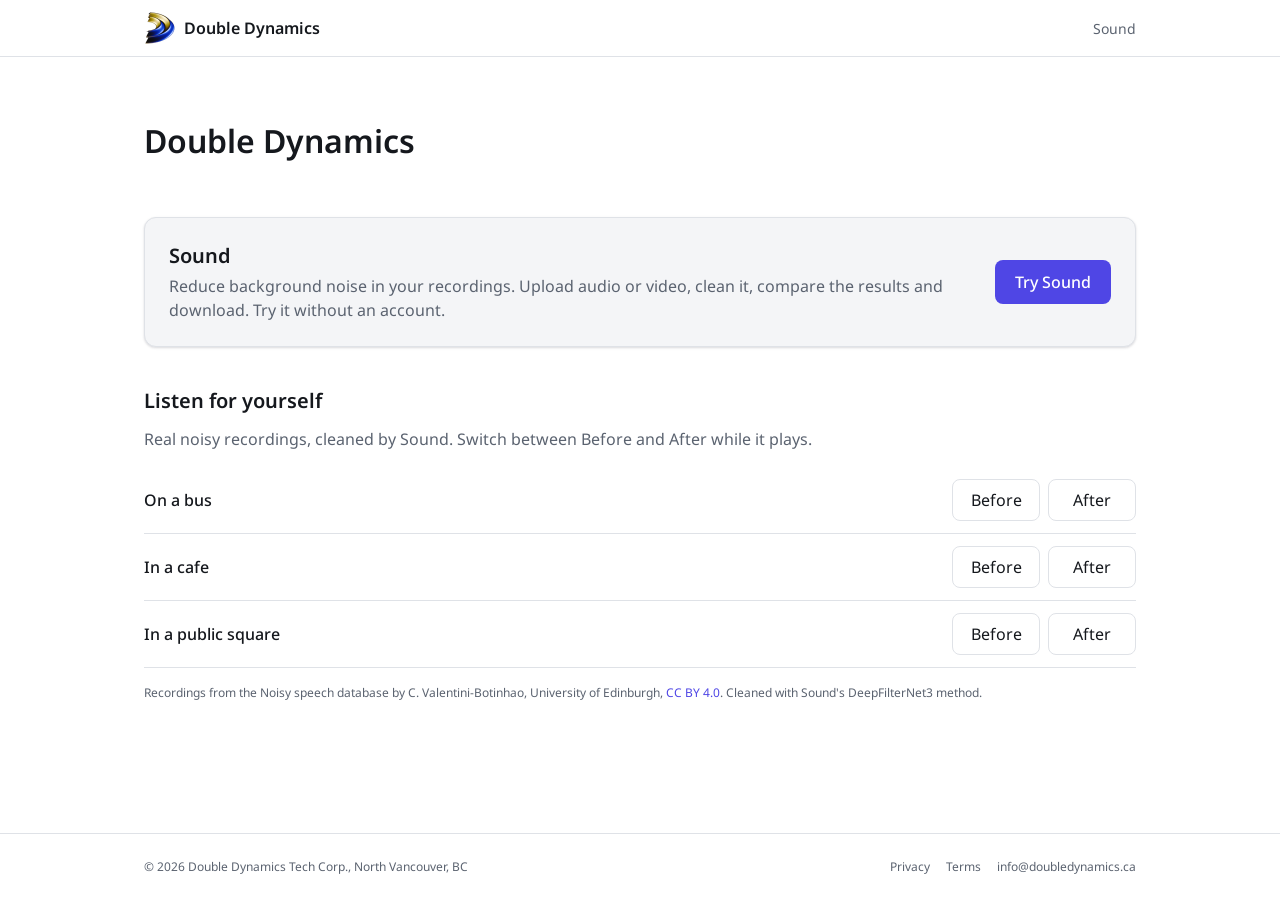
==== commit e8dc728d: "Company site: ship Noto Sans with the site, so every computer uses the same font Latin subset, weigh" ====
--- a/docs/index.html
+++ b/docs/index.html
@@ -5,6 +5,7 @@
     <meta name="viewport" content="width=device-width, initial-scale=1.0">
     <title>Double Dynamics</title>
     <meta name="description" content="Double Dynamics is a small software company in North Vancouver, BC. We make Sound, a web app that reduces background noise in recordings.">
+    <link rel="preload" href="fonts/noto-sans-latin-400-normal.woff2" as="font" type="font/woff2" crossorigin>
     <link rel="stylesheet" href="css/styles.css">
     <link rel="icon" href="favicon.ico" sizes="any">
     <link rel="icon" href="img/logo-64.png" type="image/png">
--- a/docs/css/styles.css
+++ b/docs/css/styles.css
@@ -2,6 +2,30 @@
  * Same look as Sound (sound.doubledynamics.ca): the colour, size and radius
  * values copy noise_removal web/src/styles/theme.css.
  */
+@font-face {
+  font-family: "Noto Sans";
+  font-style: normal;
+  font-weight: 400;
+  font-display: swap;
+  src: url("../fonts/noto-sans-latin-400-normal.woff2") format("woff2");
+}
+
+@font-face {
+  font-family: "Noto Sans";
+  font-style: normal;
+  font-weight: 500;
+  font-display: swap;
+  src: url("../fonts/noto-sans-latin-500-normal.woff2") format("woff2");
+}
+
+@font-face {
+  font-family: "Noto Sans";
+  font-style: normal;
+  font-weight: 600;
+  font-display: swap;
+  src: url("../fonts/noto-sans-latin-600-normal.woff2") format("woff2");
+}
+
 :root {
   --color-surface: #ffffff;
   --color-surface-muted: #f4f5f7;
@@ -13,7 +37,7 @@
   --color-accent-contrast: #ffffff;
   --color-accent-soft: #eef0ff;
   --color-focus: #6366f1;
-  --font-sans: "Inter", ui-sans-serif, system-ui, sans-serif;
+  --font-sans: "Noto Sans", ui-sans-serif, system-ui, sans-serif;
   --radius-md: 0.5rem;
   --radius-lg: 0.75rem;
   --shadow-card: 0 1px 2px rgb(16 24 40 / 0.06), 0 1px 3px rgb(16 24 40 / 0.1);
@@ -72,9 +96,10 @@
 
 main { flex: 1; padding: 2rem 0 3rem; }
 
-h1 { font-size: 2rem; line-height: 2.5rem; margin: 0 0 1rem; }
-h2 { font-size: 1.25rem; line-height: 1.75rem; margin: 2.5rem 0 0.75rem; }
+h1 { font-size: 2rem; font-weight: 600; line-height: 2.5rem; margin: 0 0 1rem; }
+h2 { font-size: 1.25rem; font-weight: 600; line-height: 1.75rem; margin: 2.5rem 0 0.75rem; }
 p, ul { margin: 0 0 1rem; }
+strong { font-weight: 600; }
 
 .intro { max-width: var(--text-width); padding: 2rem 0 1rem; }
 
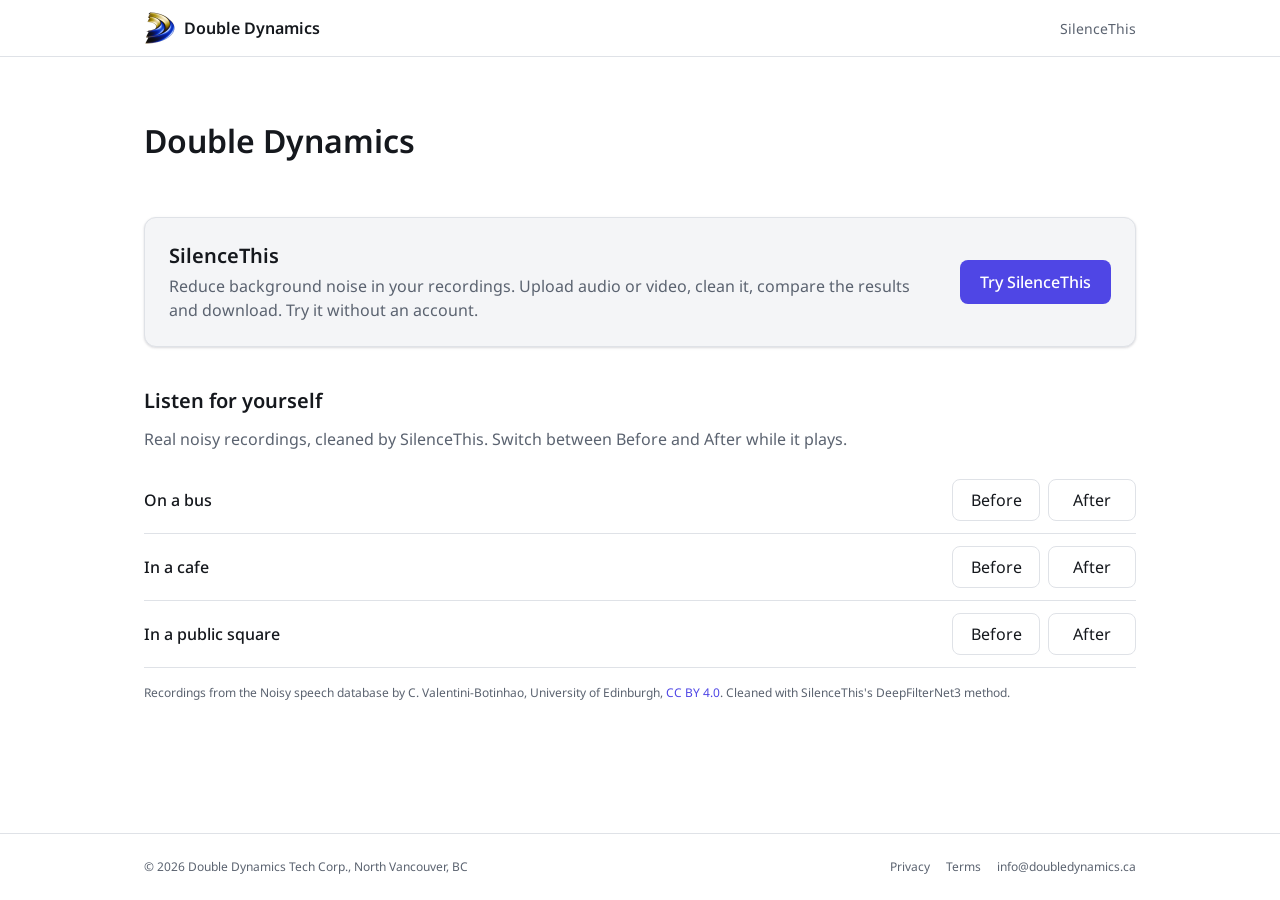
==== commit c49ca9cc: "Company site: the product is now called SilenceThis Links still go to sound.doubledynamics.ca until " ====
--- a/docs/index.html
+++ b/docs/index.html
@@ -4,7 +4,7 @@
     <meta charset="UTF-8">
     <meta name="viewport" content="width=device-width, initial-scale=1.0">
     <title>Double Dynamics</title>
-    <meta name="description" content="Double Dynamics is a small software company in North Vancouver, BC. We make Sound, a web app that reduces background noise in recordings.">
+    <meta name="description" content="Double Dynamics is a small software company in North Vancouver, BC. We make SilenceThis, a web app that reduces background noise in recordings.">
     <link rel="preload" href="fonts/noto-sans-latin-400-normal.woff2" as="font" type="font/woff2" crossorigin>
     <link rel="stylesheet" href="css/styles.css">
     <link rel="icon" href="favicon.ico" sizes="any">
@@ -13,7 +13,7 @@
     <meta property="og:type" content="website">
     <meta property="og:site_name" content="Double Dynamics">
     <meta property="og:title" content="Double Dynamics">
-    <meta property="og:description" content="A small software company in North Vancouver, BC. We make Sound, a web app that reduces background noise in recordings.">
+    <meta property="og:description" content="A small software company in North Vancouver, BC. We make SilenceThis, a web app that reduces background noise in recordings.">
     <meta property="og:url" content="https://www.doubledynamics.ca/">
     <meta property="og:image" content="https://www.doubledynamics.ca/img/og.png">
     <meta name="twitter:card" content="summary_large_image">
@@ -25,7 +25,7 @@
                 <img src="img/logo-64.png" alt="" width="32" height="32">
                 <span>Double Dynamics</span>
             </a>
-            <nav><a href="https://sound.doubledynamics.ca">Sound</a></nav>
+            <nav><a href="https://sound.doubledynamics.ca">SilenceThis</a></nav>
         </div>
     </header>
 
@@ -37,15 +37,15 @@
 
             <section class="product-card">
                 <div>
-                    <h2>Sound</h2>
+                    <h2>SilenceThis</h2>
                     <p>Reduce background noise in your recordings. Upload audio or video, clean it, compare the results and download. Try it without an account.</p>
                 </div>
-                <a class="button" href="https://sound.doubledynamics.ca">Try Sound</a>
+                <a class="button" href="https://sound.doubledynamics.ca">Try SilenceThis</a>
             </section>
 
             <section class="samples">
                 <h2>Listen for yourself</h2>
-                <p class="samples-note">Real noisy recordings, cleaned by Sound. Switch between Before and After while it plays.</p>
+                <p class="samples-note">Real noisy recordings, cleaned by SilenceThis. Switch between Before and After while it plays.</p>
                 <div class="sample" data-before="audio/bus-before.mp3" data-after="audio/bus-after.mp3">
                     <span class="sample-label">On a bus</span>
                     <div class="sample-buttons">
@@ -67,7 +67,7 @@
                         <button type="button" data-version="after" aria-pressed="false">After</button>
                     </div>
                 </div>
-                <p class="credit">Recordings from the Noisy speech database by C. Valentini-Botinhao, University of Edinburgh, <a href="https://doi.org/10.7488/ds/2117">CC BY 4.0</a>. Cleaned with Sound's DeepFilterNet3 method.</p>
+                <p class="credit">Recordings from the Noisy speech database by C. Valentini-Botinhao, University of Edinburgh, <a href="https://doi.org/10.7488/ds/2117">CC BY 4.0</a>. Cleaned with SilenceThis's DeepFilterNet3 method.</p>
             </section>
 
         </div>
